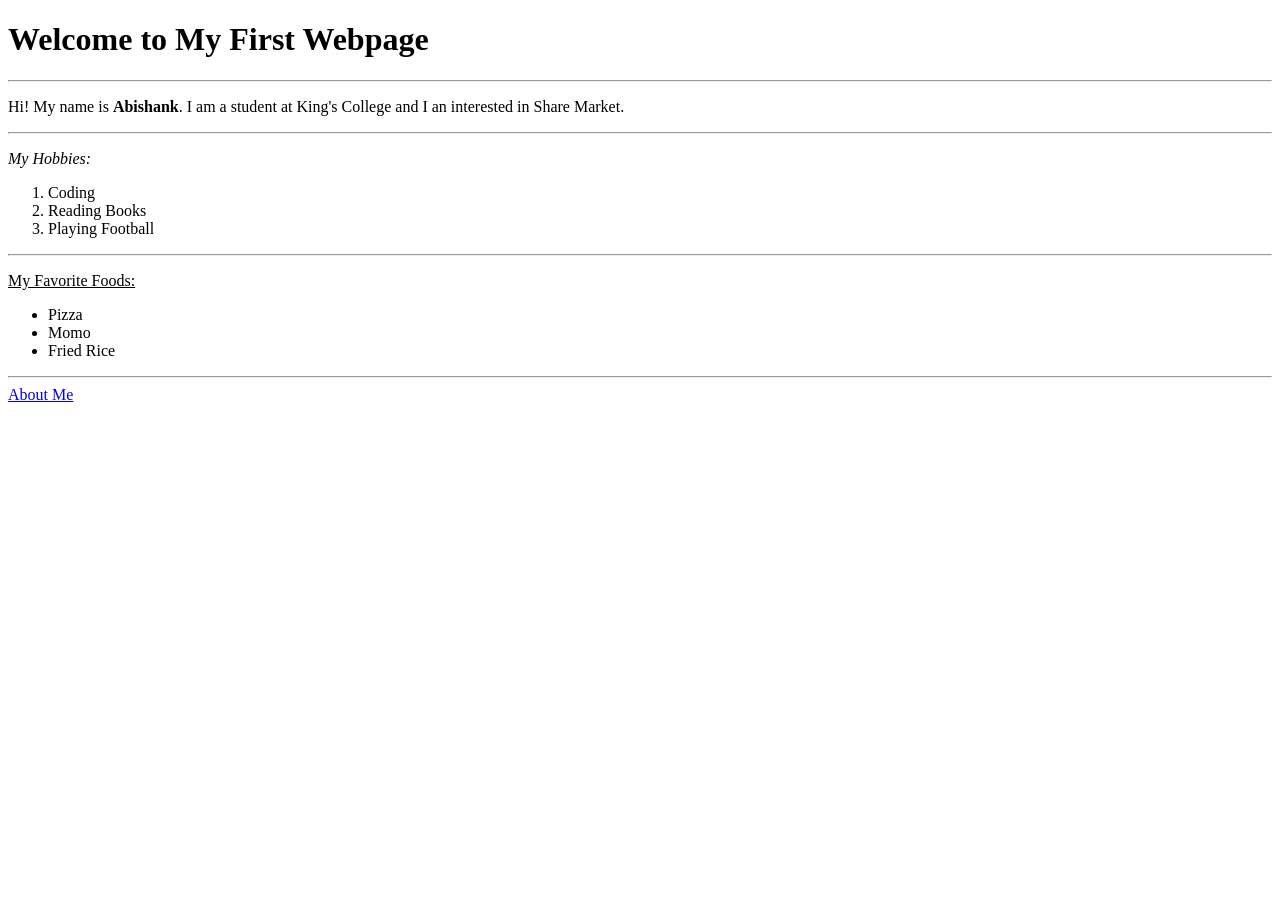
==== Assignment_1/index.html @ 525f2f7e "Initial assignmeent commit" ====
<!doctype html>
<html lang="en">
  <head>
    <meta charset="UTF-8" />
    <meta name="viewport" content="width=device-width, initial-scale=1.0" />
    <title>Homepage</title>
  </head>

  <body>
    <h1>Welcome to My First Webpage</h1>
    <hr />

    <p>
      Hi! My name is <strong>Abishank</strong>. I am a student at King's College
      and I an interested in Share Market.
    </p>
    <hr />

    <p><em>My Hobbies:</em></p>
    <ol>
      <li>Coding</li>
      <li>Reading Books</li>
      <li>Playing Football</li>
    </ol>
    <hr />

    <p><u>My Favorite Foods:</u></p>
    <ul>
      <li>Pizza</li>
      <li>Momo</li>
      <li>Fried Rice</li>
    </ul>
    <hr />

    <a href="about.html">About Me</a>
    <br />
  </body>
</html>
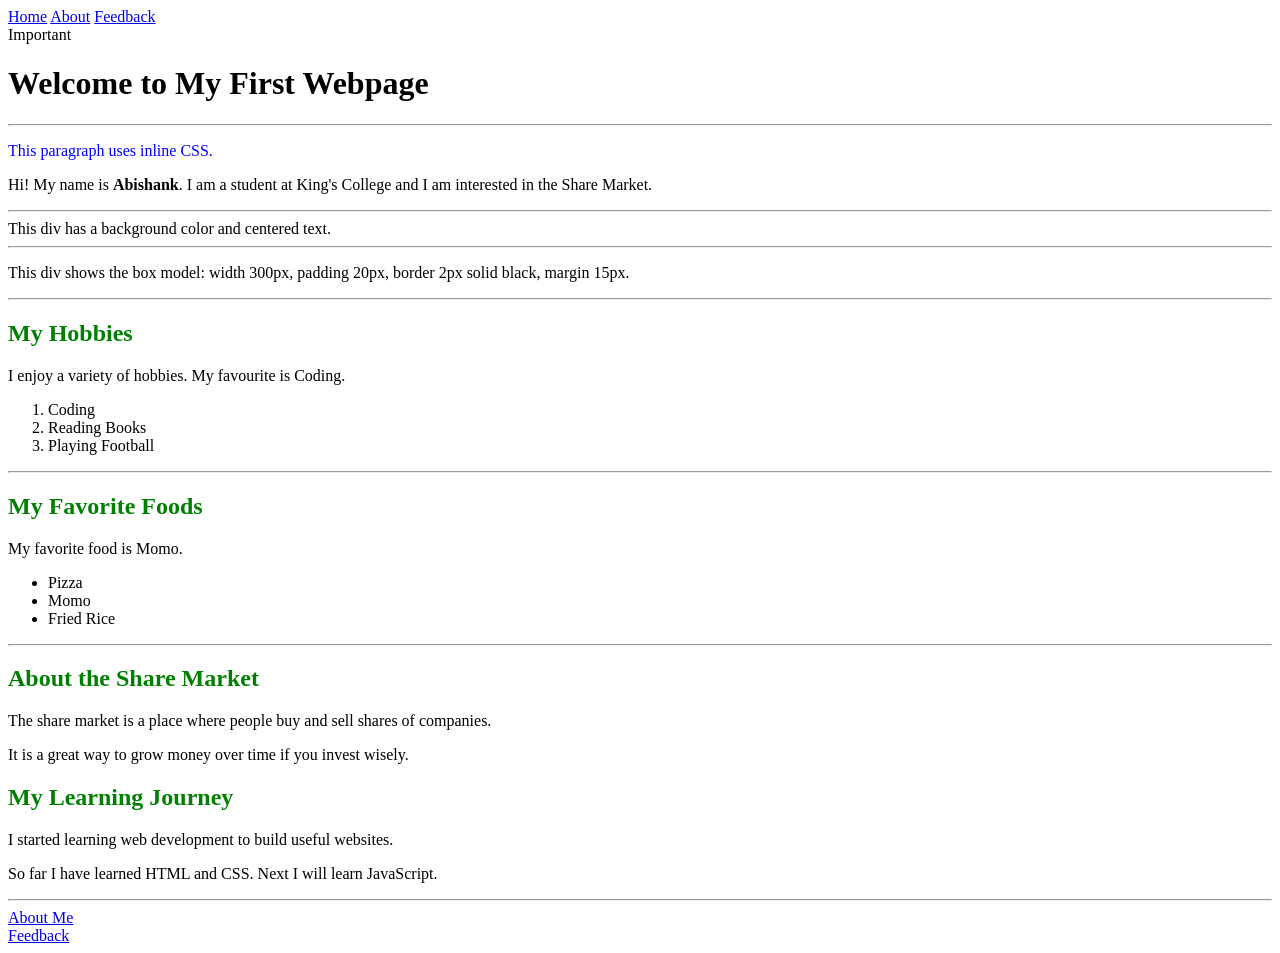
==== commit f8e2fddc: "Week 2" ====
--- a/Assignment_1/index.html
+++ b/Assignment_1/index.html
@@ -4,35 +4,88 @@
     <meta charset="UTF-8" />
     <meta name="viewport" content="width=device-width, initial-scale=1.0" />
     <title>Homepage</title>
+    <link rel="stylesheet" href="style.css" />
+    <style>
+      h2 {
+        color: green;
+      }
+    </style>
   </head>
 
   <body>
-    <h1>Welcome to My First Webpage</h1>
-    <hr />
 
-    <p>
-      Hi! My name is <strong>Abishank</strong>. I am a student at King's College
-      and I an interested in Share Market.
-    </p>
-    <hr />
+    <div class="navbar">
+      <a href="index.html">Home</a>
+      <a href="about.html">About</a>
+      <a href="feedback.html">Feedback</a>
+    </div>
 
-    <p><em>My Hobbies:</em></p>
-    <ol>
-      <li>Coding</li>
-      <li>Reading Books</li>
-      <li>Playing Football</li>
-    </ol>
-    <hr />
+    <div class="page-top">
 
-    <p><u>My Favorite Foods:</u></p>
-    <ul>
-      <li>Pizza</li>
-      <li>Momo</li>
-      <li>Fried Rice</li>
-    </ul>
-    <hr />
+      <div class="main-section">
 
-    <a href="about.html">About Me</a>
-    <br />
+        <div class="important-box">Important</div>
+
+        <h1 id="page-title">Welcome to My First Webpage</h1>
+        <hr />
+
+        <p style="color: blue;">This paragraph uses inline CSS.</p>
+
+        <p class="intro">
+          Hi! My name is <strong>Abishank</strong>. I am a student at King's College
+          and I am interested in the Share Market.
+        </p>
+        <hr />
+
+        <div class="info-box">
+          This div has a background color and centered text.
+        </div>
+        <hr />
+
+        <div class="box">
+          <p>This div shows the box model: width 300px, padding 20px, border 2px solid black, margin 15px.</p>
+        </div>
+        <hr />
+
+        <h2 class="sticky-title">My Hobbies</h2>
+
+        <div class="content">
+          <p>I enjoy a variety of hobbies. My favourite is <span class="highlight">Coding</span>.</p>
+          <ol>
+            <li>Coding</li>
+            <li>Reading Books</li>
+            <li>Playing Football</li>
+          </ol>
+        </div>
+        <hr />
+
+        <h2 class="sticky-title">My Favorite Foods</h2>
+
+        <div class="content">
+          <p>My favorite food is <span class="highlight">Momo</span>.</p>
+          <ul>
+            <li>Pizza</li>
+            <li>Momo</li>
+            <li>Fried Rice</li>
+          </ul>
+        </div>
+        <hr />
+
+        <h2>About the Share Market</h2>
+        <p>The share market is a place where people buy and sell shares of companies.</p>
+        <p>It is a great way to grow money over time if you invest wisely.</p>
+
+        <h2>My Learning Journey</h2>
+        <p>I started learning web development to build useful websites.</p>
+        <p>So far I have learned HTML and CSS. Next I will learn JavaScript.</p>
+        <hr />
+
+        <a href="about.html">About Me</a>
+        <br />
+        <a href="feedback.html">Feedback</a>
+
+      </div>
+    </div>
+
   </body>
 </html>
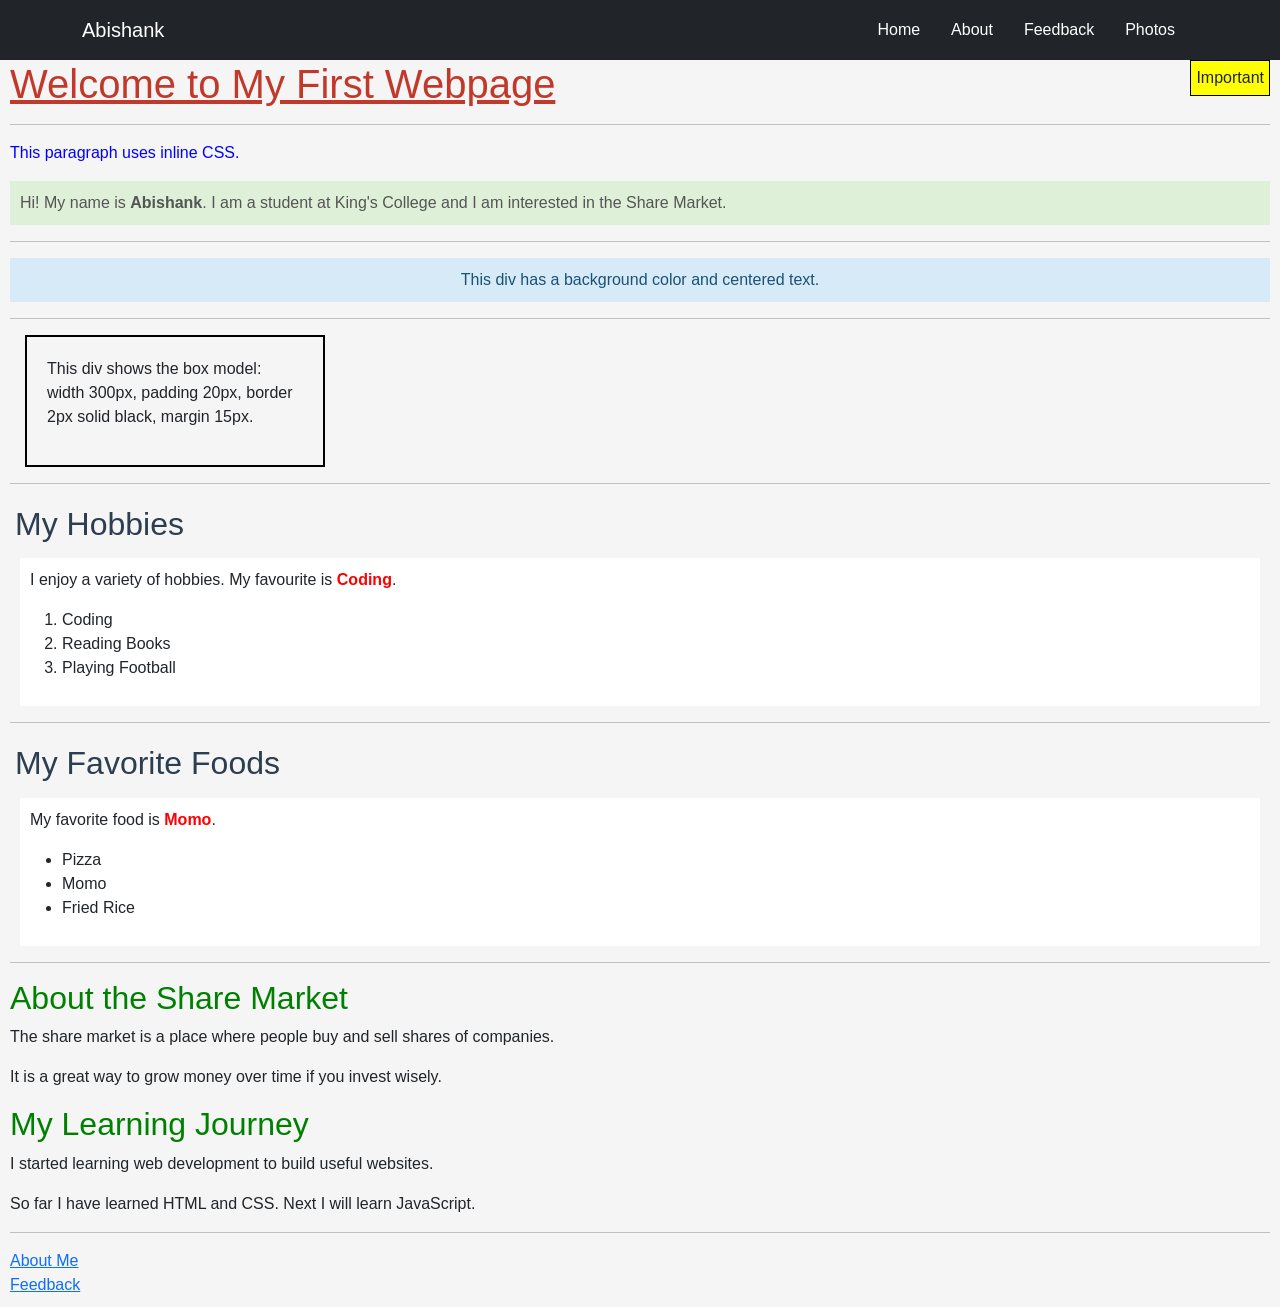
==== commit 2869cab3: "Add Bootstrap navbar and update styles" ====
--- a/Assignment_1/index.html
+++ b/Assignment_1/index.html
@@ -4,6 +4,7 @@
     <meta charset="UTF-8" />
     <meta name="viewport" content="width=device-width, initial-scale=1.0" />
     <title>Homepage</title>
+    <link rel="stylesheet" href="https://cdn.jsdelivr.net/npm/bootstrap@5.3.3/dist/css/bootstrap.min.css" />
     <link rel="stylesheet" href="style.css" />
     <style>
       h2 {
@@ -14,11 +15,22 @@
 
   <body>
 
-    <div class="navbar">
-      <a href="index.html">Home</a>
-      <a href="about.html">About</a>
-      <a href="feedback.html">Feedback</a>
-    </div>
+    <nav class="navbar navbar-expand-lg navbar-dark bg-dark fixed-top">
+      <div class="container">
+        <a class="navbar-brand" href="index.html">Abishank</a>
+        <button class="navbar-toggler" type="button" data-bs-toggle="collapse" data-bs-target="#navbarNav" aria-controls="navbarNav" aria-expanded="false" aria-label="Toggle navigation">
+          <span class="navbar-toggler-icon"></span>
+        </button>
+        <div class="collapse navbar-collapse" id="navbarNav">
+          <ul class="navbar-nav ms-auto">
+            <li class="nav-item"><a class="nav-link active" href="index.html">Home</a></li>
+            <li class="nav-item"><a class="nav-link" href="about.html">About</a></li>
+            <li class="nav-item"><a class="nav-link" href="feedback.html">Feedback</a></li>
+            <li class="nav-item"><a class="nav-link" href="photos.html">Photos</a></li>
+          </ul>
+        </div>
+      </div>
+    </nav>
 
     <div class="page-top">
 
@@ -87,5 +99,6 @@
       </div>
     </div>
 
+    <script src="https://cdn.jsdelivr.net/npm/bootstrap@5.3.3/dist/js/bootstrap.bundle.min.js"></script>
   </body>
 </html>
--- a/Assignment_1/style.css
+++ b/Assignment_1/style.css
@@ -0,0 +1,91 @@
+/* style.css - External CSS file */
+
+body {
+  background-color: #f5f5f5;
+  font-family: Arial, sans-serif;
+}
+
+h1, h2 {
+  color: #2c3e50;
+}
+
+p {
+  font-size: 16px;
+}
+
+.intro {
+  color: #555555;
+  background-color: #dff0d8;
+  padding: 10px;
+}
+
+#page-title {
+  color: #c0392b;
+  text-decoration: underline;
+}
+
+.info-box {
+  color: #1a5276;
+  background-color: #d6eaf8;
+  text-align: center;
+  padding: 10px;
+}
+
+.box {
+  width: 300px;
+  padding: 20px;
+  border: 2px solid black;
+  margin: 15px;
+  box-sizing: border-box;
+}
+
+.content {
+  margin: 10px;
+  padding: 10px;
+  background-color: #ffffff;
+}
+
+span.highlight {
+  color: red;
+  font-weight: bold;
+}
+
+.navbar {
+  position: fixed;
+  top: 0;
+  width: 100%;
+  background-color: #2c3e50;
+  padding: 10px;
+}
+
+.navbar a {
+  color: white;
+  margin-right: 15px;
+  text-decoration: none;
+}
+
+.page-top {
+  margin-top: 50px;
+}
+
+.main-section {
+  position: relative;
+  padding: 10px;
+}
+
+.important-box {
+  position: absolute;
+  top: 10px;
+  right: 10px;
+  background-color: yellow;
+  border: 1px solid black;
+  padding: 5px;
+}
+
+.sticky-title {
+  position: sticky;
+  top: 80px;
+  background-color: #f5f5f5;
+  padding: 5px;
+  color: #2c3e50;
+}
